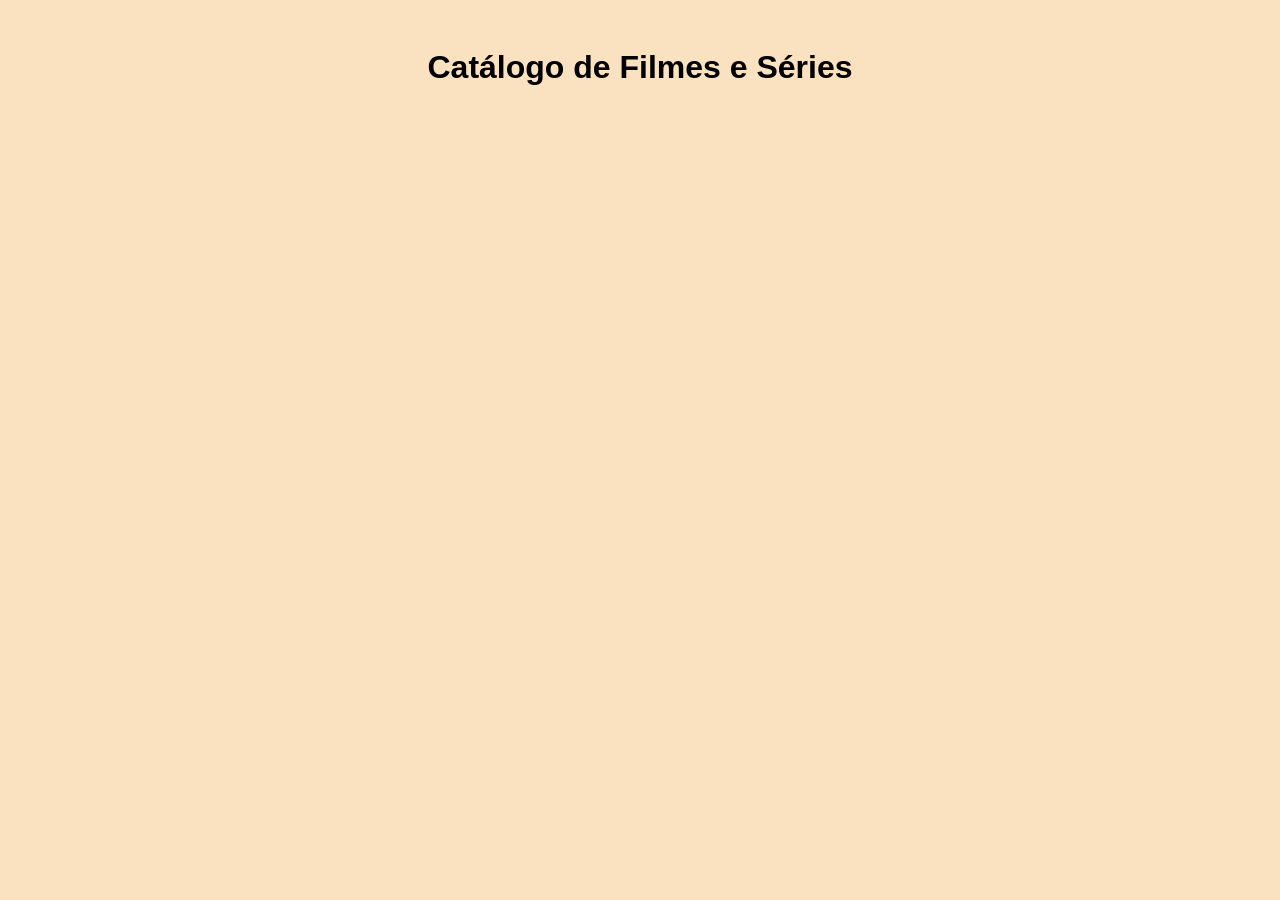
==== cat.html @ 93fa07d6 "Add files via upload" ====
<!DOCTYPE html>
<html lang="pt-BR">
<head>
  <meta charset="UTF-8" />
  <meta name="viewport" content="width=device-width, initial-scale=1.0" />
  <title>Catálogo de Filmes</title>
  <link rel="stylesheet" href="style.css" />
</head>
<body>
  <h1>Catálogo de Filmes e Séries</h1>
  <div id="catalogo" class="catalogo"></div>
  <script src="script.js"></script>
  
  
</body>
</html>
---- style.css ----
body {
  font-family: Arial, sans-serif;
  background-color: #fae1c0;
  padding: 20px;
  color: #000000;
}

h1 {
  text-align: center;
  margin-bottom: 25px;
}

.catalogo {
  display: flex;
  flex-wrap: wrap;
  gap: 25px;
  justify-content: center;
}

.filme {
  background-color: #f1eefe;
  border-radius: 8px;
  box-shadow: 0 0 10px rgba(0,0,0,0.1);
  width: 300px;
  overflow: hidden;
}

.filme img {
  width: 100%;
  height: auto;
}

.filme .conteudo {
  padding: 15px;
}

.classificacao {
  font-weight: bold;
  padding: 5px 10px;
  border-radius: 5px;
  display: inline-block;
  margin-bottom: 10px;
}

.verde { background-color: #43f143; }
.amarelo { background-color: #f8f871; }
.vermelho { background-color: #f33f3f; }
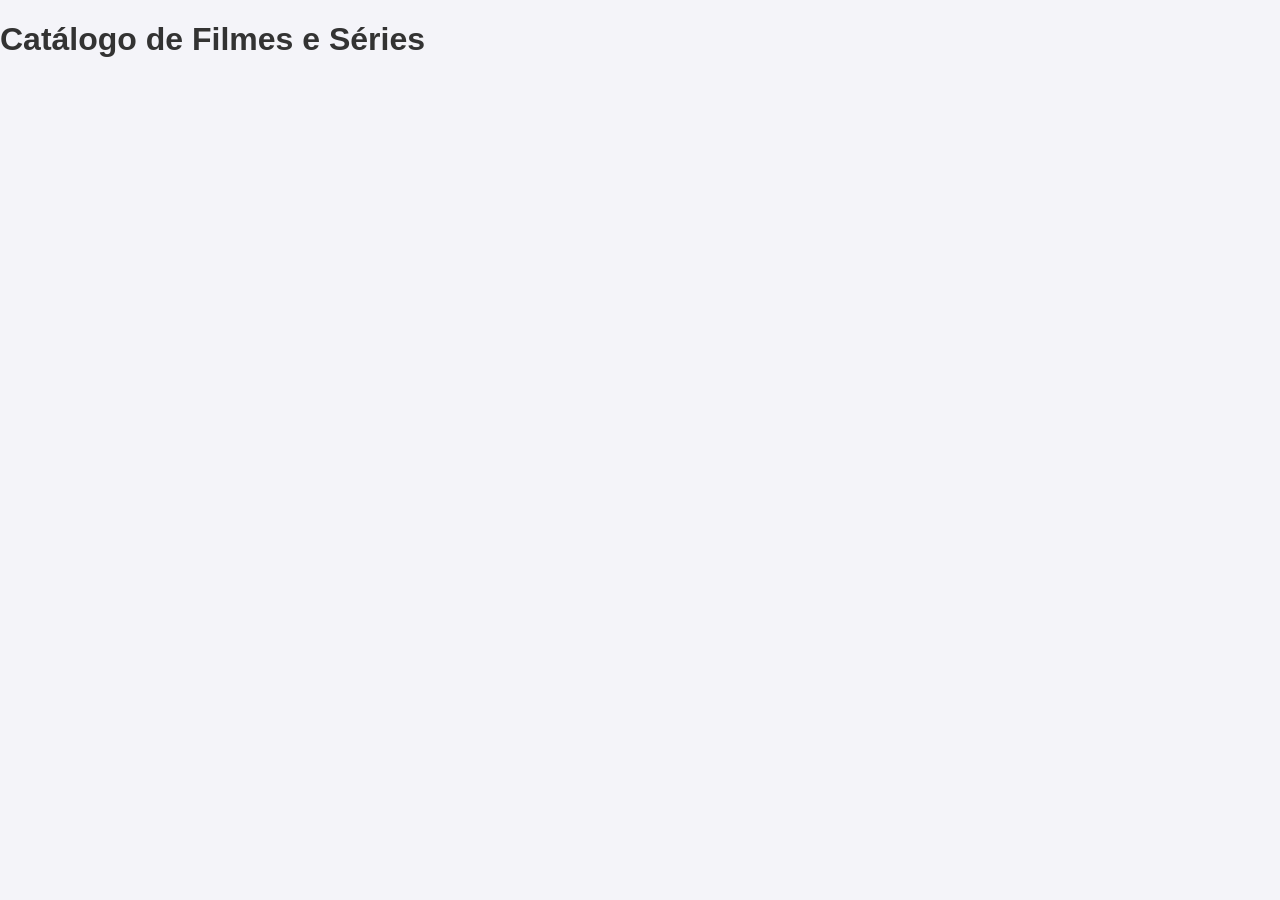
==== commit bc937017: "Add files via upload" ====
--- a/cat.html
+++ b/cat.html
@@ -4,12 +4,12 @@
   <meta charset="UTF-8" />
   <meta name="viewport" content="width=device-width, initial-scale=1.0" />
   <title>Catálogo de Filmes</title>
-  <link rel="stylesheet" href="style.css" />
+  <link rel="stylesheet" href="cat.css" />
 </head>
 <body>
   <h1>Catálogo de Filmes e Séries</h1>
   <div id="catalogo" class="catalogo"></div>
-  <script src="script.js"></script>
+  <script src="cat.js"></script>
   
   
 </body>
--- a/cat.css
+++ b/cat.css
@@ -0,0 +1,69 @@
+body {
+    font-family: Arial, sans-serif;
+    margin: 0;
+    background: #f4f4f9;
+    color: #333;
+  }
+  
+  header {
+    background: #004aad;
+    color: #fff;
+    text-align: center;
+    padding: 20px;
+  }
+  
+  #catalogo {
+    display: grid;
+    grid-template-columns: repeat(auto-fit, minmax(280px, 1fr));
+    gap: 20px;
+    padding: 20px;
+  }
+  
+  .card {
+    background: #fff;
+    border-radius: 12px;
+    box-shadow: 0 4px 8px rgba(0,0,0,0.1);
+    overflow: hidden;
+    transition: transform .2s;
+  }
+  
+  .card:hover {
+    transform: scale(1.03);
+  }
+  
+  .card img {
+    width: 100%;
+    height: 350px;
+    object-fit: cover;
+  }
+  
+  .card-content {
+    padding: 15px;
+  }
+  
+  .card h2 {
+    margin: 10px 0;
+    font-size: 1.4em;
+    color: #004aad;
+  }
+  
+  .faixa {
+    font-weight: bold;
+    padding: 5px 10px;
+    border-radius: 6px;
+    display: inline-block;
+  }
+
+  .faixa.verde { background: #4CAF50; color: white; }
+.faixa.amarelo { background: #FFC107; color: black; }
+.faixa.vermelho { background: #E53935; color: white; }
+
+.estrelas {
+  color: #FFD700;
+  font-size: 1.2em;
+}
+
+.lista {
+  margin-top: 8px;
+  font-size: 0.9em;
+}
